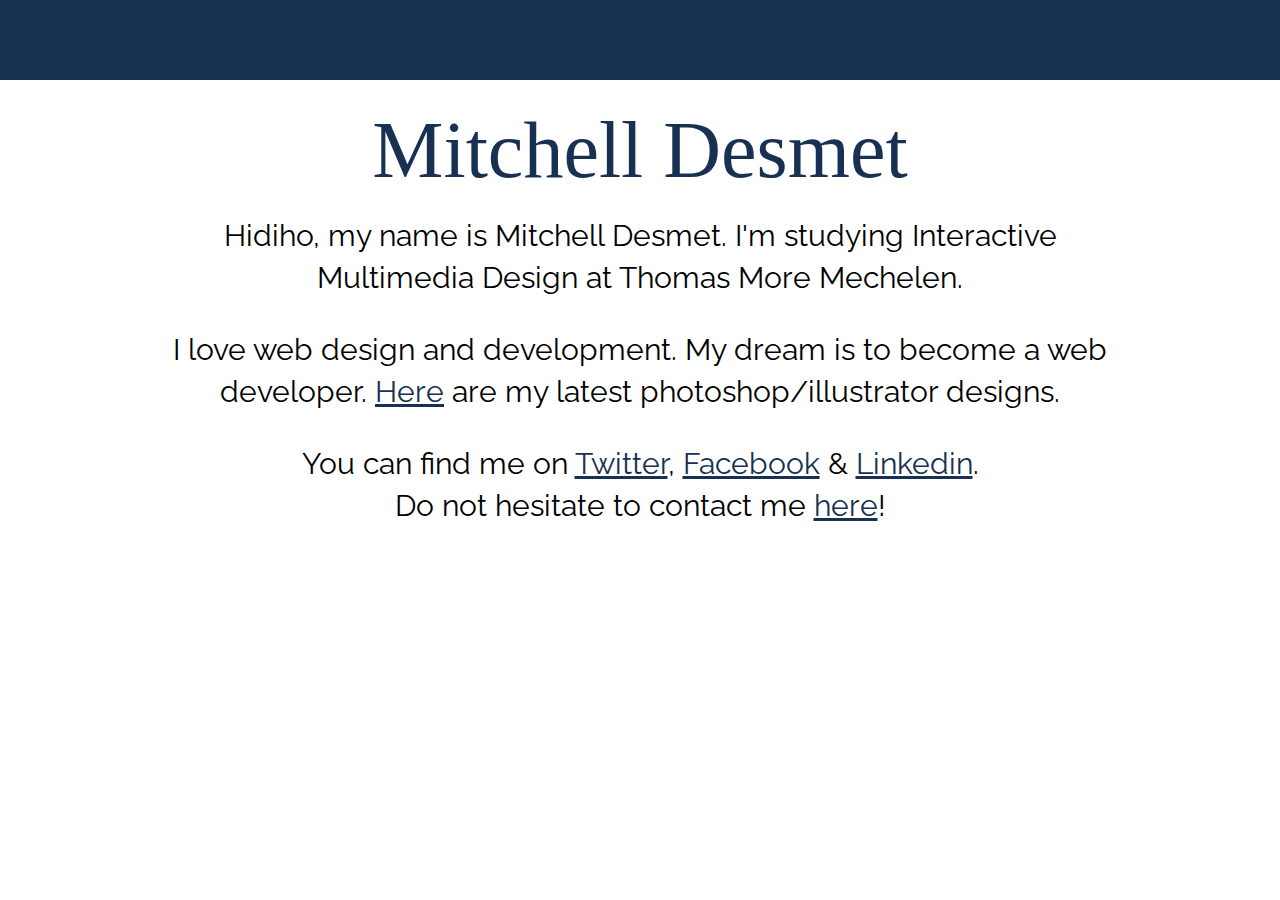
==== index.html @ 3a906522 "Files landingspage V1.2" ====
<!doctype html>
<html lang="en">
<head>
	<meta charset="UTF-8">
	<title>Mitchell Desmet - Designer &amp; Developer.</title>
	<link rel="stylesheet" href="css/reset.css">
	<link rel="stylesheet" href="css/style.css">
	<link href='http://fonts.googleapis.com/css?family=Lato:100' rel='stylesheet' type='text/css'>
</head>
<body>
	<header>
		
	</header> <!-- Close header -->
	<div id="titel">
		<h1>Mitchell Desmet</h1>
	</div>
	<div id="content">
		<p>Hidiho, my name is Mitchell Desmet. I'm studying Interactive Multimedia Design at Thomas More Mechelen.</p>
		<p>I love web design and development. My dream is to become a web developer. <a class='link' href="http://imgur.com/a/T2Yfz#0">Here</a> are my latest photoshop/illustrator designs.</p>
		<p>You can find me on <a class='link' href='https://twitter.com/mitchelldesmet' target='_blank'>Twitter</a>, <a class='link' href='https://www.facebook.com/mitchell.desmet'target='_blank'>Facebook</a> &amp; <a class='link' href='http://be.linkedin.com/in/mitchelldesmet' target='_blank'>Linkedin</a>. <br />
			Do not hesitate to contact me <a class='link' href='contact.html'>here</a>!</p>

	</div>

	
</body>
</html>
---- css/style.css ----
@import url(http://fonts.googleapis.com/css?family=Raleway:100);

@font-face
{
font-family: billabong;
src: url('http://mdsmt.be/font/billabong.ttf');
}

body{
    background-color: #FFF;
    color: #000;
    font-family: Raleway;
} 
#content{
    width: 100%;
    text-align:center;
}
 header{
        width: 100%;
        background-color: #183152;
    }
h1{
    font-family: billabong;
    color: #183152;
    text-align: center;
    
}
p{
    margin-left: 5%;
    margin-right: 5%;
    line-height: 140%;
}
a{
    color: #183152;
}
#text{
    display: block;
    width: 100%;


}
    /*Terugknop op contactformulier*/

.button {
    text-decoration: none;
    display: inline-block;
    padding: 4px 10px;
    -webkit-border-radius: 5px;
    color: #FFF ;
}
.button.black {
    background-image: -webkit-gradient(linear, left top, left bottom, 
        from(#183152),
        to(#183152));
    border: solid 1px rgba(79, 79, 79, 0.75);
}
.button.black:hover {
    background-image: -webkit-gradient(linear, left top, left bottom, 
        from(#183152), 
        to(#183152));
}
.button.back {
    position: relative;
    padding-left: 5px;
    margin-left: 8px;
}

/*Opmaken van het formulier */

#formulier{
    width:90%;
    margin-right: 5%;
    margin-left: 5%;
    
}
form{
    width: 100%;
    
}

button{
    background-color: transparent;
    border: none;
    color:#183152;
    font-family: Raleway;
    letter-spacing: 1px;
    font-size: 20px;

}

input, textarea
{
    background-color: transparent;
    border: none;
    border-bottom: solid 1px;
    border-color: #333;
    margin-bottom: 10px;
    width:100%;
    font-family: Raleway;
    font-size: 20px;
    color:#d8ca9d ;

}
input:focus, textarea:focus {
    outline-width: 0;
}


textarea
{
   height: 200px;


}
 #controle
{
background-color:red;
color:white;
text-align:center;
}
#verzenden{
    cursor:pointer;
}

@media (min-width:320px) { 
    header{
        height: 80px;

   }
    h1{
        margin-top: 25px;
        margin-bottom: 25px;
        font-size: 40px;
    }
    p{
        margin-bottom: 25px;
        font-size: 20px;
    }
    
    /*Terugknop op contactformulier*/
    .button {
        margin-top: 5px;
        font-size: 60px;
    }
 }   
    
@media (min-width:481px) { /* portrait e-readers (Nook/Kindle), smaller tablets @ 600 or @ 640 wide. */ 

   h1{
    font-size: 60px;
    margin-top: 20px;
   }
   p{
    font-size: 20px;
    margin-bottom: 20px;
   }
   .button {
        margin-top: 7px;
        margin-left: 9px;
        font-size: 55px;
    }
}
@media (min-width:641px) { /* portrait tablets, portrait iPad, landscape e-readers, landscape 800x480 or 854x480 phones */
     h1{
    font-size: 65px;
    margin-top: 25px;
   }
   p{
    font-size: 25px;
    margin-bottom: 25px;
     margin-left: 12%;
    margin-right: 12%;
   }
   .button {
        margin-top: 13px;
        margin-left: 13px;
        font-size: 45px;
    }
    #formulier, #text{
        float: left;
        width: 40%;

    }
    
 }
@media (min-width:961px) { /* tablet, landscape iPad, lo-res laptops ands desktops */ 

h1{
    font-size: 75px;
    margin-top: 30px;
   }
   p{
    font-size: 30px;
    margin-bottom: 30px;
   }
.button {
        margin-top: 19px;
        font-size: 30px;
    }
}
@media (min-width:1025px) { /* big landscape tablets, laptops, and desktops */ 
h1{
    font-size: 80px;
    margin-top: 30px;
   }
   p{
    font-size: 30px;
    margin-bottom: 30px;
   }
}


@media (min-width:1281px) { /* hi-res laptops and desktops */ 


h1{
    font-size: 80px;
    margin-top: 30px;
   }
   p{
    font-size: 30px;
    margin-bottom: 30px;
   }


 }
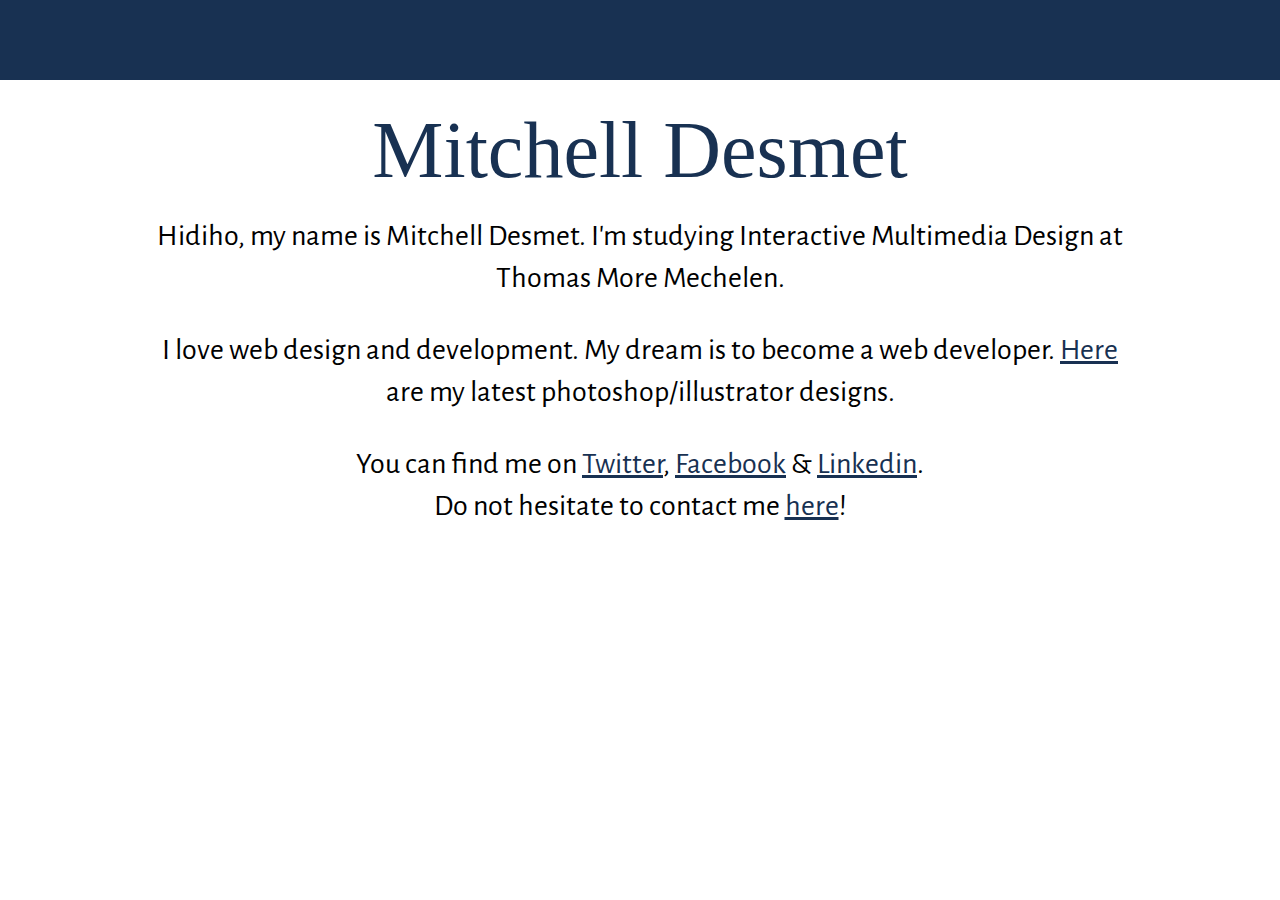
==== commit 60d8ca14: "Aanpassen lettertypes" ====
--- a/index.html
+++ b/index.html
@@ -5,7 +5,7 @@
 	<title>Mitchell Desmet - Designer &amp; Developer.</title>
 	<link rel="stylesheet" href="css/reset.css">
 	<link rel="stylesheet" href="css/style.css">
-	<link href='http://fonts.googleapis.com/css?family=Lato:100' rel='stylesheet' type='text/css'>
+
 </head>
 <body>
 	<header>
--- a/css/style.css
+++ b/css/style.css
@@ -1,4 +1,5 @@
 @import url(http://fonts.googleapis.com/css?family=Raleway:100);
+@import url(http://fonts.googleapis.com/css?family=Alegreya+Sans:300,400);
 
 @font-face
 {
@@ -9,7 +10,7 @@
 body{
     background-color: #FFF;
     color: #000;
-    font-family: Raleway;
+    font-family: 'Alegreya Sans', sans-serif;
 } 
 #content{
     width: 100%;
